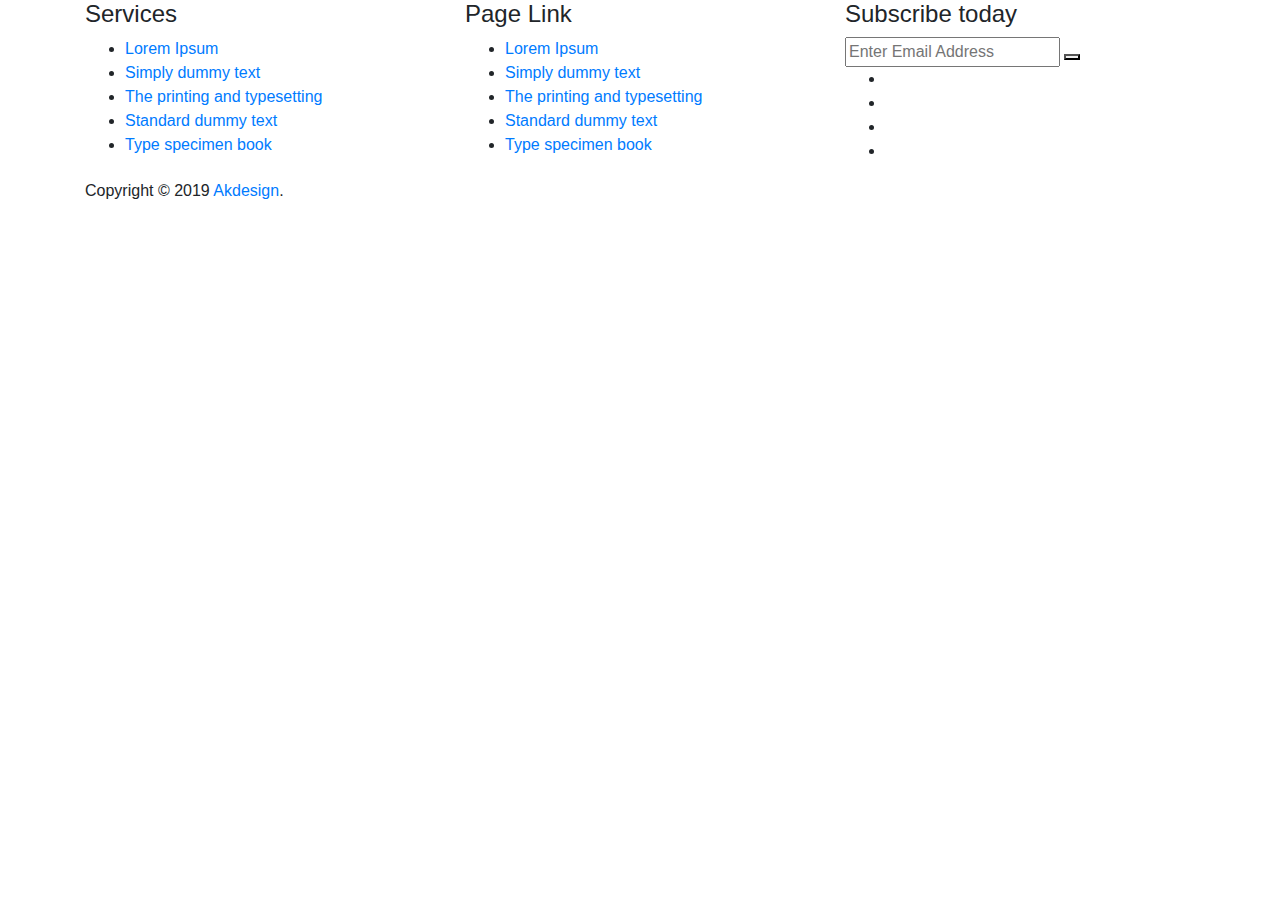
==== index.html @ 223b0276 "footer" ====
<!DOCTYPE html>
<html lang="en">

<head>
   <meta charset="UTF-8">
   <meta http-equiv="X-UA-Compatible" content="IE=edge">
   <meta name="viewport" content="width=device-width, initial-scale=1.0">
   <title>Footer Using Html Css</title>
   <link rel="stylesheet" href="style.css">
   <link rel="stylesheet" href="https://maxcdn.bootstrapcdn.com/bootstrap/4.1.3/css/bootstrap.min.css">
   <link rel="stylesheet" href="https://use.fontawesome.com/releases/v5.6.3/css/all.css"
      integrity="sha384-UHRtZLI+pbxtHCWp1t77Bi1L4ZtiqrqD80Kn4Z8NTSRyMA2Fd33n5dQ8lWUE00s/" crossorigin="anonymous">
</head>

<body>
   <div class="footer">
      <div class="container">
         <div class="row">
            <div class="col-lg-4 col-sm-4 col-xs-12">
               <div class="single_footer">
                  <h4>Services</h4>
                  <ul>
                     <li><a href="#">Lorem Ipsum</a></li>
                     <li><a href="#">Simply dummy text</a></li>
                     <li><a href="#">The printing and typesetting </a></li>
                     <li><a href="#">Standard dummy text</a></li>
                     <li><a href="#">Type specimen book</a></li>
                  </ul>
               </div>
            </div>
            <!--- END COL -->
            <div class="col-md-4 col-sm-4 col-xs-12">
               <div class="single_footer single_footer_address">
                  <h4>Page Link</h4>
                  <ul>
                     <li><a href="#">Lorem Ipsum</a></li>
                     <li><a href="#">Simply dummy text</a></li>
                     <li><a href="#">The printing and typesetting </a></li>
                     <li><a href="#">Standard dummy text</a></li>
                     <li><a href="#">Type specimen book</a></li>
                  </ul>
               </div>
            </div>
            <!--- END COL -->
            <div class="col-md-4 col-sm-4 col-xs-12">
               <div class="single_footer single_footer_address">
                  <h4>Subscribe today</h4>
                  <div class="signup_form">
                     <form action="#" class="subscribe">
                        <input type="text" class="subscribe__input" placeholder="Enter Email Address">
                        <button type="button" class="subscribe__btn"><i class="fas fa-paper-plane"></i></button>
                     </form>
                  </div>
               </div>
               <div class="social_profile">
                  <ul>
                     <li><a href="#"><i class="fab fa-facebook-f"></i></a></li>
                     <li><a href="#"><i class="fab fa-twitter"></i></a></li>
                     <li><a href="#"><i class="fab fa-google-plus-g"></i></a></li>
                     <li><a href="#"><i class="fab fa-instagram"></i></a></li>
                  </ul>
               </div>
            </div>
            <!--- END COL -->
         </div>
         <!--- END ROW -->
         <div class="row">
            <div class="col-lg-12 col-sm-12 col-xs-12">
               <p class="copyright">Copyright © 2019 <a href="#">Akdesign</a>.</p>
            </div>
            <!--- END COL -->
         </div>
         <!--- END ROW -->
      </div>
      <!--- END CONTAINER -->
   </div>
</body>

</html>
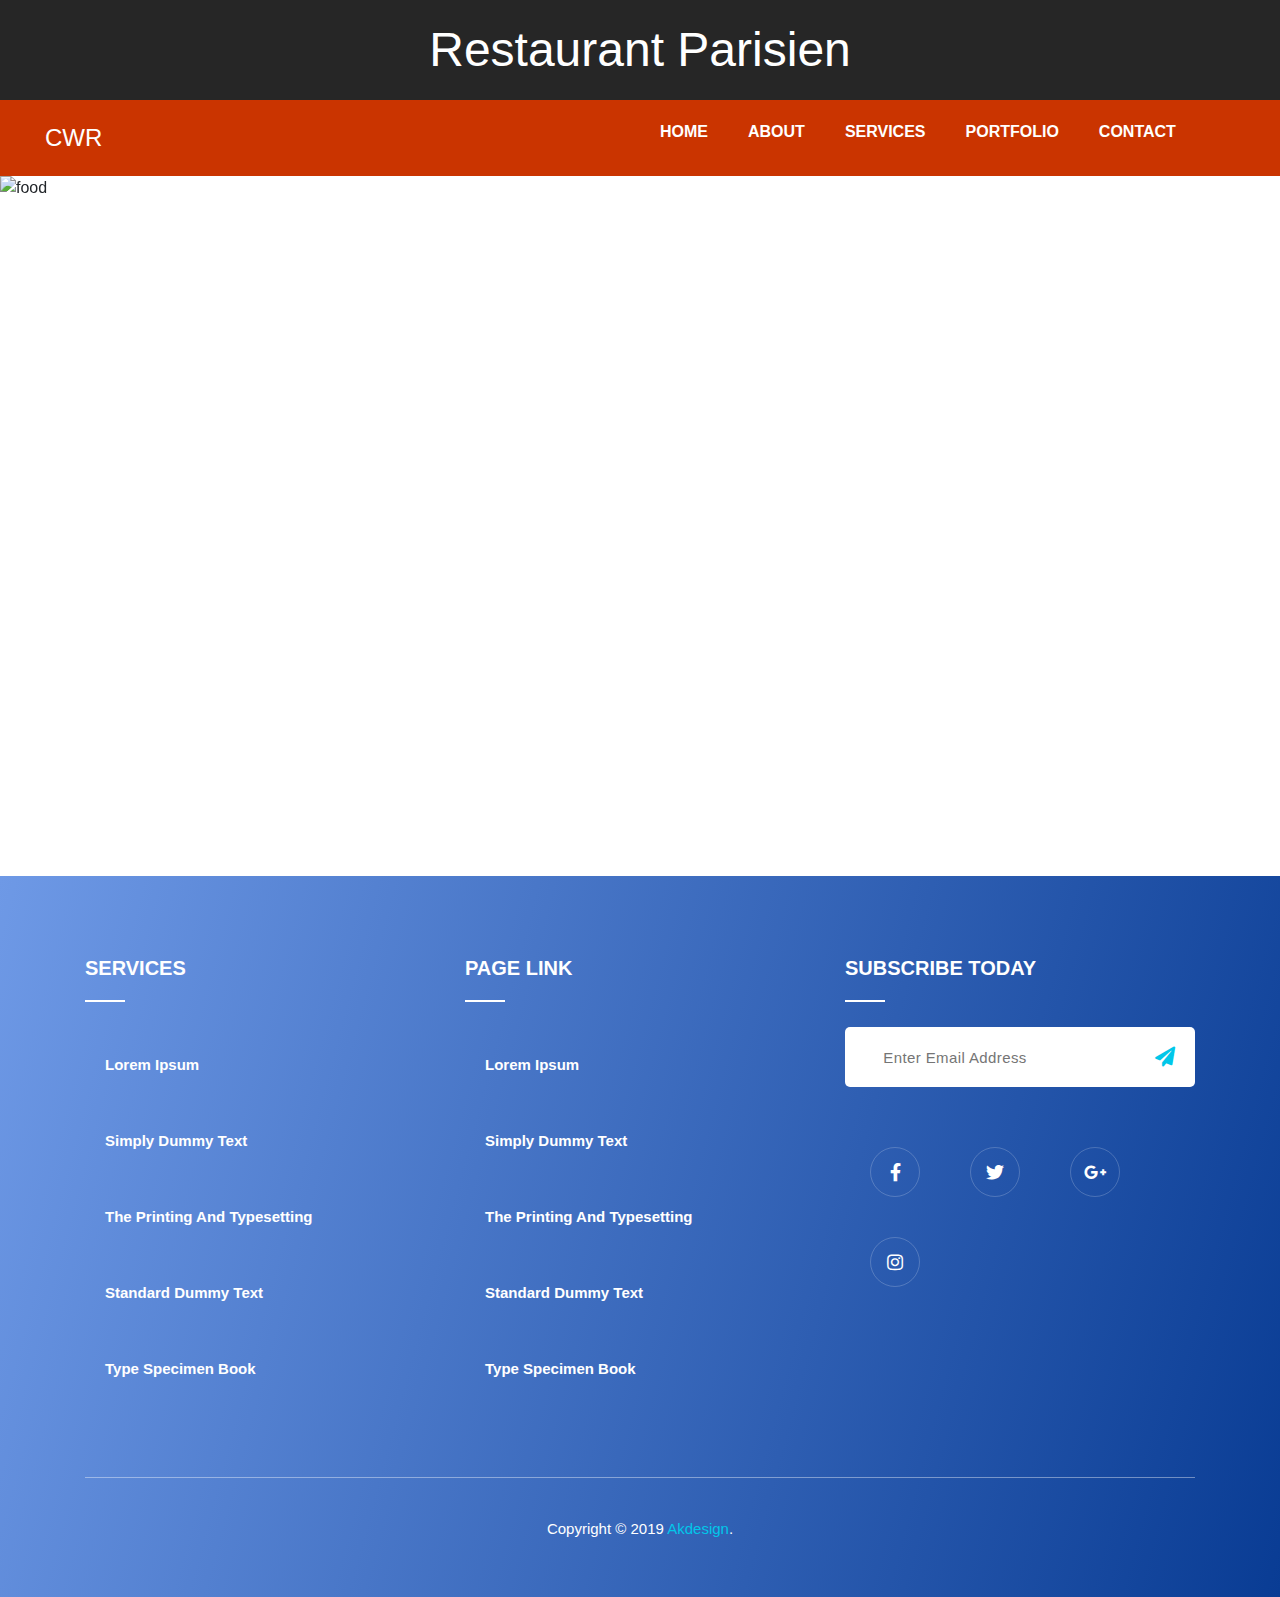
==== commit 03483999: "mise a jour menus" ====
--- a/index.html
+++ b/index.html
@@ -10,9 +10,104 @@
    <link rel="stylesheet" href="https://maxcdn.bootstrapcdn.com/bootstrap/4.1.3/css/bootstrap.min.css">
    <link rel="stylesheet" href="https://use.fontawesome.com/releases/v5.6.3/css/all.css"
       integrity="sha384-UHRtZLI+pbxtHCWp1t77Bi1L4ZtiqrqD80Kn4Z8NTSRyMA2Fd33n5dQ8lWUE00s/" crossorigin="anonymous">
+      <link rel="stylesheet" href="style1.css">
+      <link rel="stylesheet" href="https://cdnjs.cloudflare.com/ajax/libs/font-awesome/5.15.4/css/all.min.css">
+      <link href="https://fonts.googleapis.com/css2?family=Poppins:wght@300;500;600&display=swap" rel="stylesheet">  
+      <link href="/styles.css" type="text/css" rel="stylesheet">  
 </head>
 
 <body>
+
+
+
+  
+
+
+
+    <!-- MENUS -->
+
+    <div class="text">  
+        <h2>Restaurant Parisien</h2>  
+      </div>  
+      <div class="nav">  
+        <div class="logo">  
+          <a href="#">CWR</a>  
+        </div>  
+        <ul>  
+          <li><a href="#">Home</a></li>  
+          <li><a href="#">About</a></li>  
+          <li><a href="#">Services</a></li>  
+          <li><a href="#">Portfolio</a></li>  
+          <li><a href="#">Contact</a></li>  
+        </ul>  
+      </div>  
+
+
+       <!-- carroussel -->
+
+       <div id="carouselExampleControls" class="carousel slide" data-ride="carousel">
+         <div class="carousel-inner">
+           <div class="carousel-item active">
+             <img src="img/rachel-park-hrlvr2ZlUNk-unsplash.jpg" class="d-block w-100" alt="food">
+           </div>
+           <div class="carousel-item">
+             <img src="img/lily-banse--YHSwy6uqvk-unsplash.jpg" class="d-block w-100" alt="food">
+           </div>
+           <div class="carousel-item">
+             <img src="img/brooke-lark-aGjP08-HbYY-unsplash.jpg" class="d-block w-100" alt="food">
+           </div>
+         </div>
+         <a class="carousel-control-prev" href="#carouselExampleControls" role="button" data-slide="prev">
+           <span class="carousel-control-prev-icon" aria-hidden="true"></span>
+           <span class="sr-only">Previous</span>
+         </a>
+         <a class="carousel-control-next" href="#carouselExampleControls" role="button" data-slide="next">
+           <span class="carousel-control-next-icon" aria-hidden="true"></span>
+           <span class="sr-only">Next</span>
+         </a>
+       </div>
+
+
+
+
+   <!-- login form -->
+
+  <!-- <div class="inFormBackground">
+   <div class="circle"></div>
+   <div class="circle"></div>
+   <div class="inLoginForm">
+     <form onsubmit="return false">
+       <div class="title">
+         <h3>Login Here</h3>
+       </div>
+       <div class="inputGroup">
+         <label for="email">Email</label>
+         <input type="email" placeholder="Enter Email" id="email">
+         <input type="password" id="checkPassword" class="password" placeholder="confirm your password" onkeyup='check()'>  
+         <p id="alertPassword"></p>  
+       </div>
+       <div class="inputGroup">
+         <label for="password">Password</label>
+         <input type="email" placeholder="Enter Password" id="password">
+       </div>
+       <button class="submitForm">Log In</button>
+       <div class="social">
+         <div class="go"><i class="fab fa-google"></i></div>
+         <div class="fb"><i class="fab fa-facebook"></i></div>
+         <div class="tw"><i class="fab fa-twitter"></i></div>
+       </div>
+     </form>
+   </div> -->
+
+    
+
+
+      <!-- Footer -->
+
+
+
+
+
    <div class="footer">
       <div class="container">
          <div class="row">
--- a/style.css
+++ b/style.css
@@ -0,0 +1,650 @@
+
+
+/* menus */
+
+ body  
+ {  
+   margin: 0;  
+   padding: 0;  
+   font-family: arial, sans-serif;  
+ }  
+ .text{  
+   text-align: center;  
+   height: 100px;  
+   background: #262626;  
+   color: #FFF;  
+ }  
+ .text h2{  
+   margin: 0;  
+   line-height: 100px;  
+   font-size: 48px;  
+ }  
+ .nav{  
+   background: #CA3400;  
+   color: #FFF;  
+   display: flex  
+ }  
+ .nav .logo{  
+   font-size: 24px;  
+   padding: 20px;  
+   margin-left: 25px  
+ }  
+ .nav .logo a{  
+   color: #FFF;  
+   text-decoration: none  
+ }  
+ .nav ul{  
+   margin: 0;  
+   padding: 0;  
+   display: flex;  
+   width: 50%;  
+   margin-left: auto  
+ }  
+ ul li{  
+   padding: 20px;  
+   list-style: none  
+ }  
+ ul li a{  
+   color: #FFF;  
+   display: block;  
+   text-decoration: none;  
+   text-transform: uppercase;  
+   font-weight: bold  
+ }  
+ section{  
+   height: 300px;  
+ }  
+ .sticky{  
+   position: fixed;  
+   top: 0;  
+   left: 0;  
+   width: 100%  
+ }  
+
+
+ /* Footer */
+
+
+h1,
+h2,
+a,
+a:hover,
+a:focus,
+a:active {
+  text-decoration: none;
+  outline: none;
+}
+
+a,
+a:active,
+a:focus {
+  color: #333;
+  text-decoration: none;
+  transition-timing-function: ease-in-out;
+  -ms-transition-timing-function: ease-in-out;
+  -moz-transition-timing-function: ease-in-out;
+  -webkit-transition-timing-function: ease-in-out;
+  -o-transition-timing-function: ease-in-out;
+  transition-duration: 0.2s;
+  -ms-transition-duration: 0.2s;
+  -moz-transition-duration: 0.2s;
+  -webkit-transition-duration: 0.2s;
+  -o-transition-duration: 0.2s;
+}
+
+ul {
+  margin: 0;
+  padding: 0;
+  list-style: none;
+}
+img {
+  max-width: 100%;
+  height: auto;
+}
+section {
+  padding: 60px 0;
+  /* min-height: 100vh;*/
+}
+.footer {
+  background: linear-gradient(105deg, #6e99e6, #093c94);
+  padding-top: 80px;
+  padding-bottom: 40px;
+}
+/*END FOOTER SOCIAL DESIGN*/
+.single_footer {
+}
+@media only screen and (max-width: 768px) {
+  .single_footer {
+    margin-bottom: 30px;
+  }
+}
+.single_footer h4 {
+  color: #fff;
+  margin-top: 0;
+  margin-bottom: 25px;
+  font-weight: 700;
+  text-transform: uppercase;
+  font-size: 20px;
+}
+.single_footer h4::after {
+  content: "";
+  display: block;
+  height: 2px;
+  width: 40px;
+  background: #fff;
+  margin-top: 20px;
+}
+.single_footer p {
+  color: #fff;
+}
+.single_footer ul {
+  margin: 0;
+  padding: 0;
+  list-style: none;
+}
+.single_footer ul li {
+}
+.single_footer ul li a {
+  color: #fff;
+  -webkit-transition: all 0.3s ease 0s;
+  transition: all 0.3s ease 0s;
+  line-height: 36px;
+  font-size: 15px;
+  text-transform: capitalize;
+}
+.single_footer ul li a:hover {
+  color: #ff3666;
+}
+
+.single_footer_address {
+}
+.single_footer_address ul {
+}
+.single_footer_address ul li {
+  color: #fff;
+}
+.single_footer_address ul li span {
+  font-weight: 400;
+  color: #fff;
+  line-height: 28px;
+}
+.contact_social ul {
+  list-style: outside none none;
+  margin: 0;
+  padding: 0;
+}
+
+/*START NEWSLETTER CSS*/
+.subscribe {
+  display: block;
+  position: relative;
+  margin-top: 15px;
+  width: 100%;
+}
+.subscribe__input {
+  background-color: #fff;
+  border: medium none;
+  border-radius: 5px;
+  color: #333;
+  display: block;
+  font-size: 15px;
+  font-weight: 500;
+  height: 60px;
+  letter-spacing: 0.4px;
+  margin: 0;
+  padding: 0 150px 0 20px;
+  text-align: center;
+  text-transform: capitalize;
+  width: 100%;
+}
+@media only screen and (max-width: 768px) {
+  .subscribe__input {
+    padding: 0 50px 0 20px;
+  }
+}
+
+.subscribe__btn {
+  background-color: transparent;
+  border-radius: 0 25px 25px 0;
+  color: #01c7e9;
+  cursor: pointer;
+  display: block;
+  font-size: 20px;
+  height: 60px;
+  position: absolute;
+  right: 0;
+  top: 0;
+  width: 60px;
+}
+.subscribe__btn i {
+  transition: all 0.3s ease 0s;
+}
+@media only screen and (max-width: 768px) {
+  .subscribe__btn {
+    right: 0px;
+  }
+}
+
+.subscribe__btn:hover i {
+  color: #ff3666;
+}
+button {
+  padding: 0;
+  border: none;
+  background-color: transparent;
+  -webkit-border-radius: 0;
+  border-radius: 0;
+}
+/*END NEWSLETTER CSS*/
+
+/*START SOCIAL PROFILE CSS*/
+.social_profile {
+  margin-top: 40px;
+}
+.social_profile ul {
+  list-style: outside none none;
+  margin: 0;
+  padding: 0;
+}
+.social_profile ul li {
+  float: left;
+}
+.social_profile ul li a {
+  text-align: center;
+  border: 0px;
+  text-transform: uppercase;
+  transition: all 0.3s ease 0s;
+  margin: 0px 5px;
+  font-size: 18px;
+  color: #fff;
+  border-radius: 30px;
+  width: 50px;
+  height: 50px;
+  line-height: 50px;
+  display: block;
+  border: 1px solid rgba(255, 255, 255, 0.2);
+}
+@media only screen and (max-width: 768px) {
+  .social_profile ul li a {
+    margin-right: 10px;
+    margin-bottom: 10px;
+  }
+}
+@media only screen and (max-width: 480px) {
+  .social_profile ul li a {
+    width: 40px;
+    height: 40px;
+    line-height: 40px;
+  }
+}
+.social_profile ul li a:hover {
+  background: #ff3666;
+  border: 1px solid #ff3666;
+  color: #fff;
+  border: 0px;
+}
+/*END SOCIAL PROFILE CSS*/
+.copyright {
+  margin-top: 70px;
+  padding-top: 40px;
+  color: #fff;
+  font-size: 15px;
+  border-top: 1px solid rgba(255, 255, 255, 0.4);
+  text-align: center;
+}
+.copyright a {
+  color: #01c7e9;
+  transition: all 0.2s ease 0s;
+}
+.copyright a:hover {
+  color: #ff3666;
+}
+
+
+/* login styles */
+
+
+/* * {
+  margin: 0;
+  padding: 0;
+}
+
+body {
+  height: 100vh;
+  display: flex;
+  overflow: hidden;
+  align-items: center;
+  justify-content: center;
+  background-color: #141225;
+}
+
+.inFormBackground {
+  margin: 0rem 2rem;
+}
+
+.inFormBackground,
+.inLoginForm {
+  width: 25rem;
+  height: 30rem;
+  max-width: 320px;
+  position: relative;
+}
+
+.circle {
+  width: 10rem;
+  height: 10rem;
+  position: absolute;
+  border-radius: 50%;
+}
+
+.circle:first-child {
+  left: -20%;
+  top: -12%;
+  background: linear-gradient(#ff0060, #c302b5);
+}
+
+.circle:nth-child(2) {
+  right: -22%;
+  bottom: -14%;
+  background: linear-gradient(164deg, #144e7cfc, #1877f2);
+}
+
+.inLoginForm form {
+  top: 50%;
+  left: 50%;
+  width: 16rem;
+  height: 24rem;
+  max-width: 320px;
+  position: absolute;
+  padding: 50px 35px;
+  border-radius: 10px;
+  backdrop-filter: blur(5px);
+  transform: translate(-50%, -50%);
+  box-shadow: 0 0 40px rgba(8, 7, 16, 0.6);
+  border: 2px solid rgba(255, 255, 255, 0.1);
+  background-color: rgba(255, 255, 255, 0.13);
+}
+
+form * {
+  border: none;
+  outline: none;
+  color: #ffffff;
+  letter-spacing: 0.5px;
+  font-family: "Poppins", sans-serif;
+}
+
+.title {
+  font-size: 32px;
+  font-weight: 500;
+  line-height: 22px;
+  text-align: center;
+}
+
+.inputGroup label {
+  display: block;
+  margin-top: 30px;
+  font-size: 16px;
+  font-weight: 500;
+}
+
+.inputGroup input {
+  width: 92%;
+  height: 50px;
+  display: block;
+  padding: 0 10px;
+  margin-top: 8px;
+  font-size: 14px;
+  font-weight: 300;
+  border-radius: 3px;
+  background-color: rgba(255, 255, 255, 0.07);
+}
+
+::placeholder {
+  color: #e5e5e5;
+}
+
+.submitForm {
+  width: 100%;
+  z-index: 1;
+  margin-top: 30px;
+  color: #080710;
+  padding: 15px 0;
+  font-size: 18px;
+  font-weight: 600;
+  cursor: pointer;
+  overflow: hidden;
+  border-radius: 5px;
+  position: relative;
+  background: #fff;
+}
+
+.submitForm::before {
+  content: "";
+  top: 0%;
+  left: -100%;
+  z-index: -1;
+  width: 100%;
+  height: 100%;
+  color: #fff;
+  border-radius: 5px;
+  position: absolute;
+  transition: left 0.4s, color 0.4s;
+  background-color: #202020;
+}
+
+.submitForm:hover {
+  color: #fff;
+}
+
+.submitForm:hover::before {
+  left: 0%;
+}
+
+.social {
+  display: flex;
+  margin-top: 20px;
+  align-items: center;
+  justify-content: center;
+}
+
+.social div {
+  width: 3rem;
+  height: 3rem;
+  display: flex;
+  cursor: pointer;
+  color: #eaf0fb;
+  border-radius: 50%;
+  align-items: center;
+  justify-content: center;
+  background-color: rgba(255, 255, 255, 0.27);
+}
+
+.social div:hover {
+  background-color: rgba(255, 255, 255, 0.47);
+}
+
+.social .fb {
+  margin-left: 25px;
+}
+
+.social .tw {
+  margin-left: 25px;
+} */
+
+
+
+/* style carroussel */
+
+
+
+.carousel-inner {
+  height: 700px;
+}
+
+.row-flex {
+  display: flex;
+  flex-direction: row;
+}
+
+.flex-column-form {
+  display: flex;
+  flex-direction: column;
+  flex: 1;
+  margin: 30px 20px;
+}
+
+.btn.btn-primary {
+  font-family: 'Big Shoulders Text', cursive;
+  color: #ffffff;
+  background-color: #95999e;
+  text-transform: uppercase;
+  font-size: 16px;
+  padding: 5px 10px;
+  letter-spacing: 2px;
+  border: 0;
+}
+
+.btn.btn-primary:hover {
+  background-color: #747474;
+}
+.opening-time,
+.contact-adress {
+  flex: 1;
+  margin: 30px 20px;
+  font-size: 1.2em;
+}
+
+.form-group p {
+  font-size: 1.2em;
+}
+
+.opening-time p span,
+.contact-adress p span {
+  display: block;
+}
+
+@media (min-width:577px) and (max-width: 800px) {
+
+  .section-intro {
+      height: 500px;
+  }
+
+  .about-section p,
+  .about-section h3 {
+      font-size: 20px;
+  }
+
+  .carousel-inner {
+      height: auto;
+  }
+
+  .row-flex {
+      display: flex;
+      flex-direction: column;
+  }
+}
+
+@media screen and (max-width: 576px) {
+  .section-intro {
+      height: 300px;
+  }
+
+  .about-section {
+      padding: 30px;
+  }
+
+  .section-intro h1 {
+      font-size: 2em;
+  }
+
+  .about-section p,
+  .about-section h3 {
+      font-size: 15px;
+  }
+
+  .carousel-inner {
+      height: auto;
+  }
+
+  .row-flex {
+      display: flex;
+      flex-direction: column;
+  }
+
+  .row-flex h3 {
+      font-size: 25px;
+      text-align: center;
+  }
+
+  .form-group p {
+      font-size: 15px;
+  }
+
+  .opening-time p span,
+  .contact-adress p span {
+      font-size: 15px;
+      text-align: center;
+  }
+
+}
+
+
+
+
+
+
+
+
+
+
+/* *{  
+  margin: 0px;  
+  padding: 0px;  
+  box-sizing: border-box;  
+  background-color: indigo;  
+}  
+h1{  
+  text-align: center;  
+  color: white;  
+}  
+.carousel{  
+  width:50%;  
+  margin: auto;  
+  overflow: hidden;  
+}  
+.carouselContainer{  
+  display: flex;  
+}  
+.slides{  
+  width: 100%;  
+  height:390px;  
+}  
+.button{  
+  position: relative;  
+  transition: 0.1s ease-in;  
+}  
+#next{  
+  position: absolute;  
+  background-color: white;  
+  opacity: 0.5;  
+  top: 25%;  
+  right: 25%;  
+  width: 5%;  
+  height: 20%;  
+  z-index: 5;  
+}  
+#next:hover{  
+  opacity: 0.2;  
+}  
+#prev{position: absolute;  
+  background-color: white;  
+  opacity: 0.5;  
+  top: 25%;  
+  left: 25%;  
+  width: 5%;  
+  height: 20%;  
+  z-index: 5;  
+}  
+#prev:hover{  
+  opacity: 0.2;  
+}   */